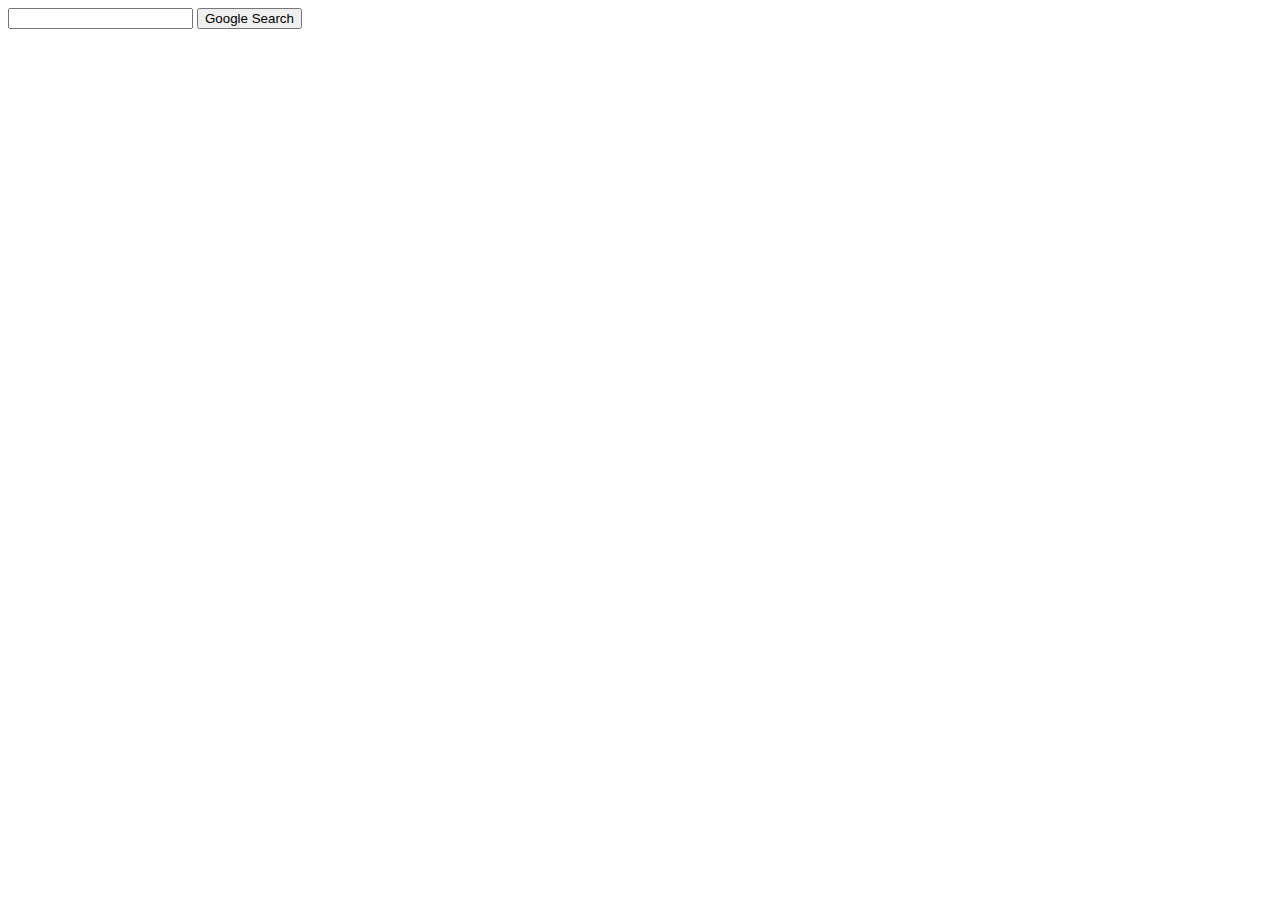
==== index.html @ 80824641 "Archivo Proporcionado por Harvard" ====
<!DOCTYPE html>
<html lang="en">
    <head>
        <title>Search</title>
    </head>
    <body>
        <form action="https://google.com/search">
            <input type="text" name="q">
            <input type="submit" value="Google Search">
        </form>
    </body>
</html>
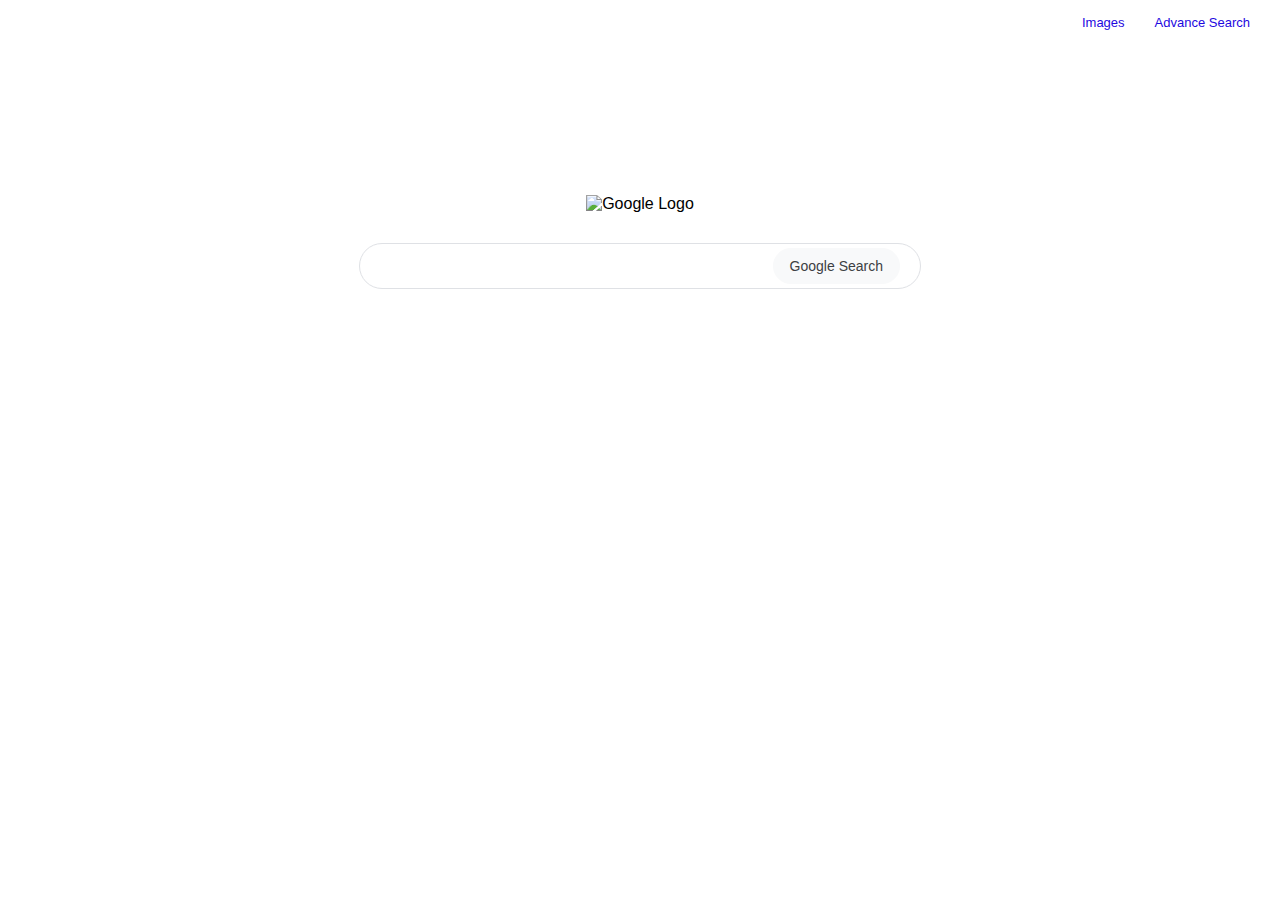
==== commit fcb718d7: "Add files via upload" ====
--- a/index.html
+++ b/index.html
@@ -1,12 +1,27 @@
-<!DOCTYPE html>
-<html lang="en">
-    <head>
-        <title>Search</title>
-    </head>
-    <body>
-        <form action="https://google.com/search">
-            <input type="text" name="q">
-            <input type="submit" value="Google Search">
-        </form>
-    </body>
-</html>
+<!DOCTYPE html>
+<html lang="es">
+<head>
+    <meta charset="UTF-8">
+    <meta name="viewport" content="width=device-width, initial-scale=1.0">
+    <title>Google Clone</title>
+    <link rel="stylesheet" href="styles.css">
+</head>
+<body>
+    <nav class="nav">
+        <a href="#">Images</a>
+        <a href="#">Advance Search</a>
+    </nav>
+
+    <main class="main">
+        <img src="https://www.google.com/images/branding/googlelogo/1x/googlelogo_color_272x92dp.png" alt="Google Logo" class="logo">
+        
+        <form action="https://google.com/search" class="search-form">
+            <div class="search-box">
+                <input type="text" name="q" class="search-input" id="searchInput">
+                <input type="submit" value="Google Search" class="search-button" >
+            </div>
+           
+        </form>
+    </main>
+</body>
+</html>--- a/styles.css
+++ b/styles.css
@@ -0,0 +1,78 @@
+body {
+    font-family: Arial, sans-serif;
+    height: 100vh;
+    margin: 0;
+    display: flex;
+    flex-direction: column;
+}
+
+.nav {
+    display: flex;
+    justify-content: flex-end;
+    padding: 15px;
+    font-size: 13px;
+}
+
+.nav a {
+    color: #1e08e0;
+    text-decoration: none;
+    padding: 0 15px;
+}
+
+.nav a:hover {
+    text-decoration: underline;
+}
+
+.main {
+    flex-grow: 1;
+    display: flex;
+    flex-direction: column;
+    align-items: center;
+    margin-top: 150px;
+}
+
+.logo {
+    margin-bottom: 30px;
+}
+
+.search-box {
+    width: 520px;
+    height: 44px;
+    border: 1px solid #dfe1e5;
+    border-radius: 24px;
+    padding: 0 20px;
+    margin-bottom: 30px;
+    display: flex;
+    align-items: center;
+}
+
+.search-box:hover {
+    box-shadow: 0 1px 6px rgba(32,33,36,.28);
+}
+
+.search-input {
+    flex-grow: 1;
+    border: none;
+    outline: none;
+    font-size: 16px;
+    margin-left: 10px;
+}
+
+.search-button {
+    background-color: #f8f9fa;
+    border: 1px solid #f8f9fa;
+    border-radius: 4px;
+    color: #3c4043;
+    font-size: 14px;
+    padding: 0 16px;
+    height: 36px;
+    cursor: pointer;
+    float: right;
+    border-radius: 24px;
+
+}
+
+.button:hover {
+    border: 1px solid #dadce0;
+    box-shadow: 0 1px 1px rgba(0,0,0,.1);
+}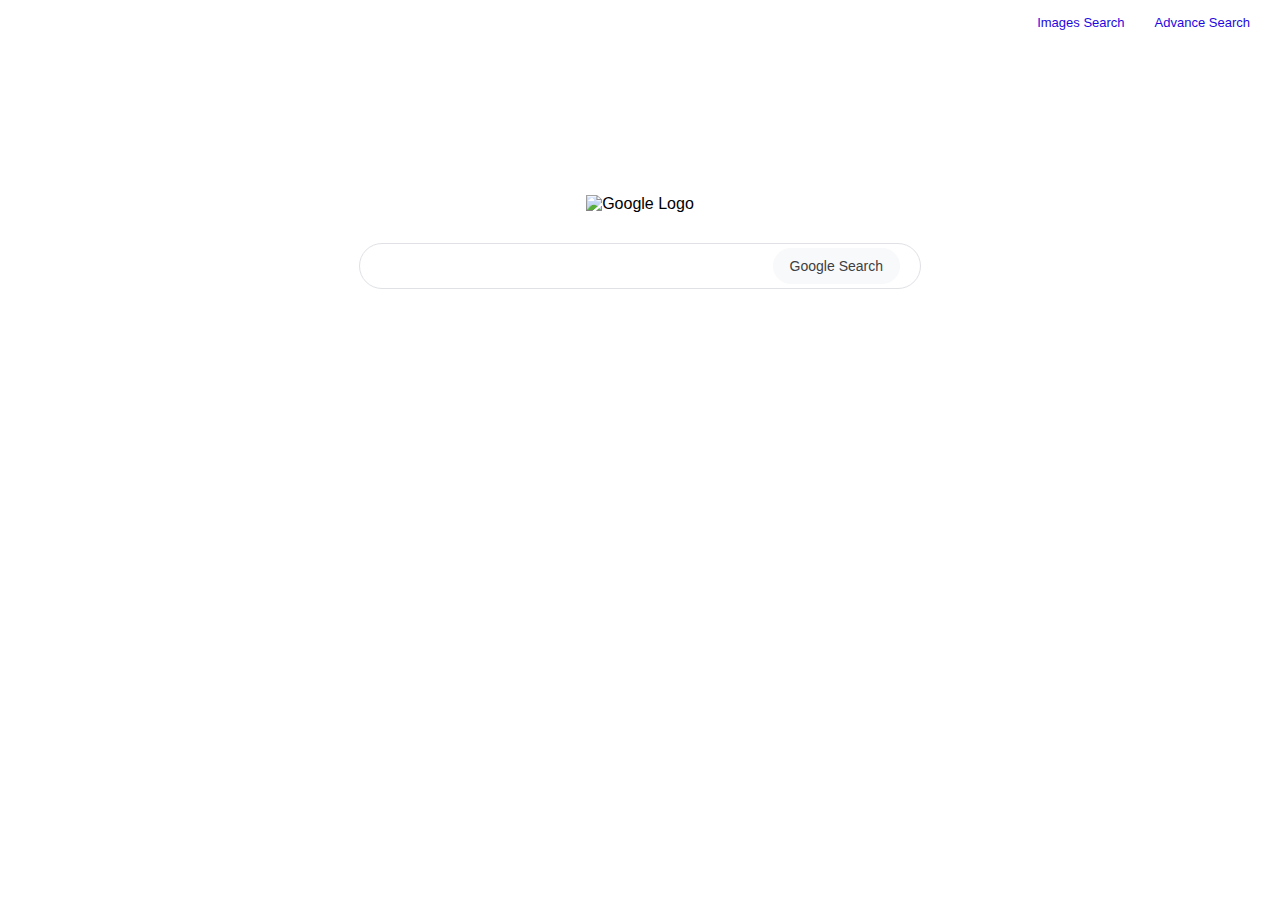
==== commit a9dcccd2: "Update index.html" ====
--- a/index.html
+++ b/index.html
@@ -8,7 +8,7 @@
 </head>
 <body>
     <nav class="nav">
-        <a href="#">Images</a>
+        <a href="#">Images Search</a>
         <a href="#">Advance Search</a>
     </nav>
 
@@ -24,4 +24,4 @@
         </form>
     </main>
 </body>
-</html>+</html>
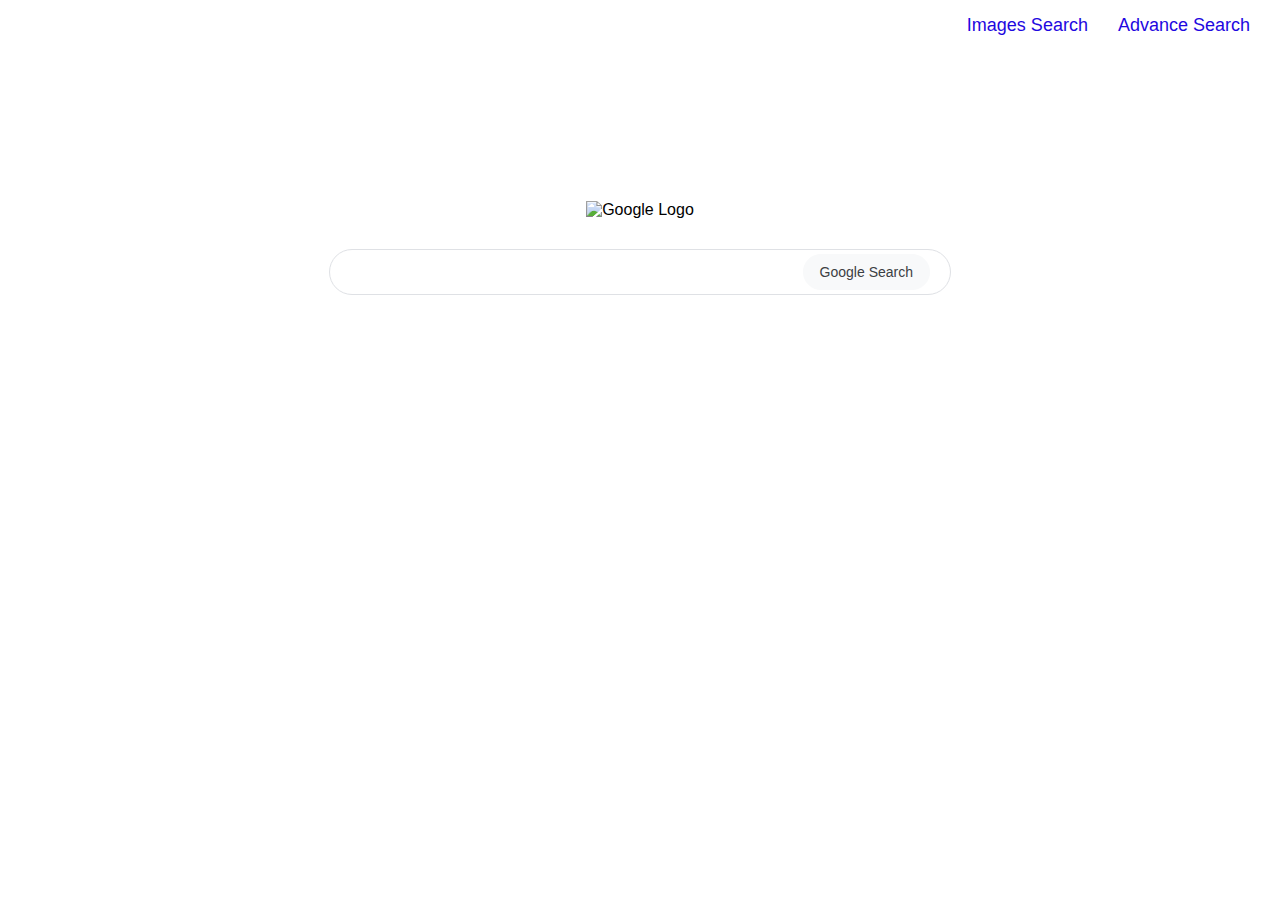
==== commit dd6f311d: "Add files via upload" ====
--- a/index.html
+++ b/index.html
@@ -8,8 +8,8 @@
 </head>
 <body>
     <nav class="nav">
-        <a href="#">Images Search</a>
-        <a href="#">Advance Search</a>
+        <a href="searchImages.html">Images Search</a>
+        <a href="advanceSearch.html">Advance Search</a>
     </nav>
 
     <main class="main">
@@ -18,10 +18,10 @@
         <form action="https://google.com/search" class="search-form">
             <div class="search-box">
                 <input type="text" name="q" class="search-input" id="searchInput">
-                <input type="submit" value="Google Search" class="search-button" >
+                <input type="submit" value="Google Search" class="search-button"  >
             </div>
            
         </form>
     </main>
 </body>
-</html>
+</html>--- a/styles.css
+++ b/styles.css
@@ -10,7 +10,7 @@
     display: flex;
     justify-content: flex-end;
     padding: 15px;
-    font-size: 13px;
+    font-size: 18px;
 }
 
 .nav a {
@@ -36,7 +36,7 @@
 }
 
 .search-box {
-    width: 520px;
+    width: 580px;
     height: 44px;
     border: 1px solid #dfe1e5;
     border-radius: 24px;
@@ -44,6 +44,7 @@
     margin-bottom: 30px;
     display: flex;
     align-items: center;
+  
 }
 
 .search-box:hover {
@@ -75,4 +76,71 @@
 .button:hover {
     border: 1px solid #dadce0;
     box-shadow: 0 1px 1px rgba(0,0,0,.1);
+}
+ 
+/*ACA COMIENZA ESTILOS DE ADVANCE SEARCH*/
+
+.container {
+    max-width: 1140px;
+    margin: 0 auto;
+}
+
+h1 {
+    color: #d93025;
+    font-size: 20px;
+    margin: 25px 35px;
+    
+}
+
+.separator {
+    border-bottom: 1px solid #ebebeb;
+    margin: 40px 0;
+}
+
+.search-section {
+    display: flex;
+    margin: 20px 0;
+    align-items: center;
+}
+
+.left-col {
+    width: 200px;
+    font-size: 13px;
+}
+
+.right-col {
+    flex-grow: 1;
+}
+
+#textInput {
+    width: 100%;
+    padding: 7px;
+    border: 1px solid #d9d9d9;
+    border-radius: 1px;
+}
+
+#textSubmit {
+    background-color: #4d90fe;
+    color: white;
+    border: none;
+    padding: 10px 20px;
+    border-radius: 2px;
+    float: right;
+    cursor: pointer;
+}
+
+#textSubmit:hover {
+    background-color: #357abd;
+}
+
+.instructions {
+    font-size: 11px;
+    color: #666;
+    margin-left: 5px;
+}
+
+.example {
+    font-size: 11px;
+    color: #666;
+    margin-top: 5px;
 }